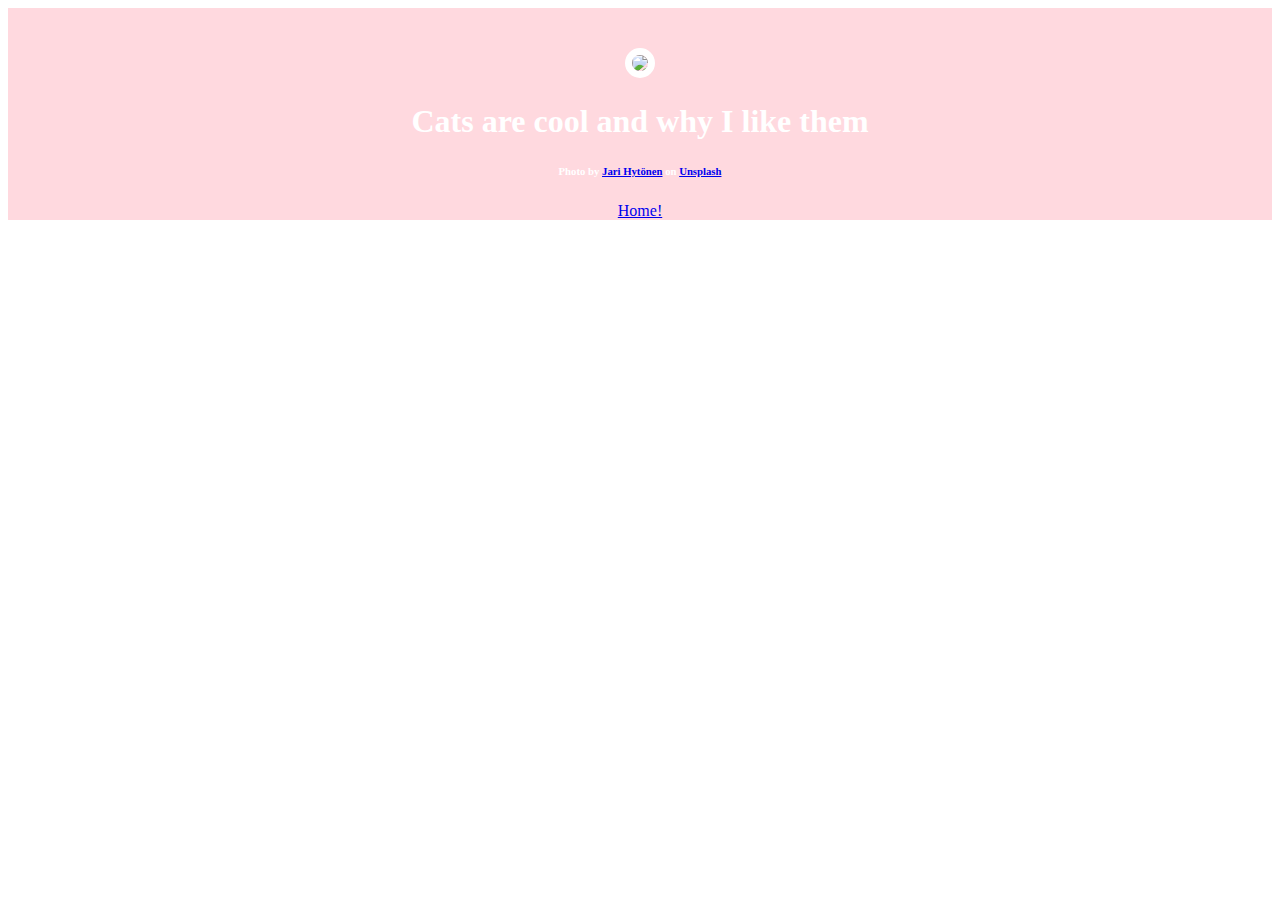
==== why.html @ 7be29b6e "Update why.html" ====
<!DOCTYPE html>
<hmtl>
    <head>
        <meta charset="utf-8">   
        <link rel="stylesheet" href="styles.css">
        <title>All About Cats: Why I like them!</title>
    </head>
    <body>
        <header>
            <img src="images/BabyNeko.jpg">
            <h1>Cats are cool and why I like them</h1>
            <h6>Photo by <a href="https://unsplash.com/@jarispics?utm_content=creditCopyText&utm_medium=referral&utm_source=unsplash">Jari Hytönen</a> on <a href="https://unsplash.com/photos/four-assorted-color-tabby-kittens-on-brown-basket-YCPkW_r_6uA?utm_content=creditCopyText&utm_medium=referral&utm_source=unsplash">Unsplash</a></h6>
            <footer>
                <a  class="goofy" href="index.html">Home!</a>
            </footer>
        </header>
        <br>   
        <article>
            <h2>
                
            </h2>
        </article>   
    </body>



</hmtl>
---- styles.css ----
article {
    max-width: 500px;
    padding: 20px;
    margin: 0 auto;
}
header {
    text-align: center;
    background-color:rgb(255, 217, 223);
    background-size: cover;
    color: rgb(255, 255, 255);
  }
  img{
    margin: 40px 0px 0px 0px;
    border: 7px solid white;
    border-radius: 20px;
  }
  h6 {
    text-align: center;
  }
  h2 {
    text-align: center;
  }
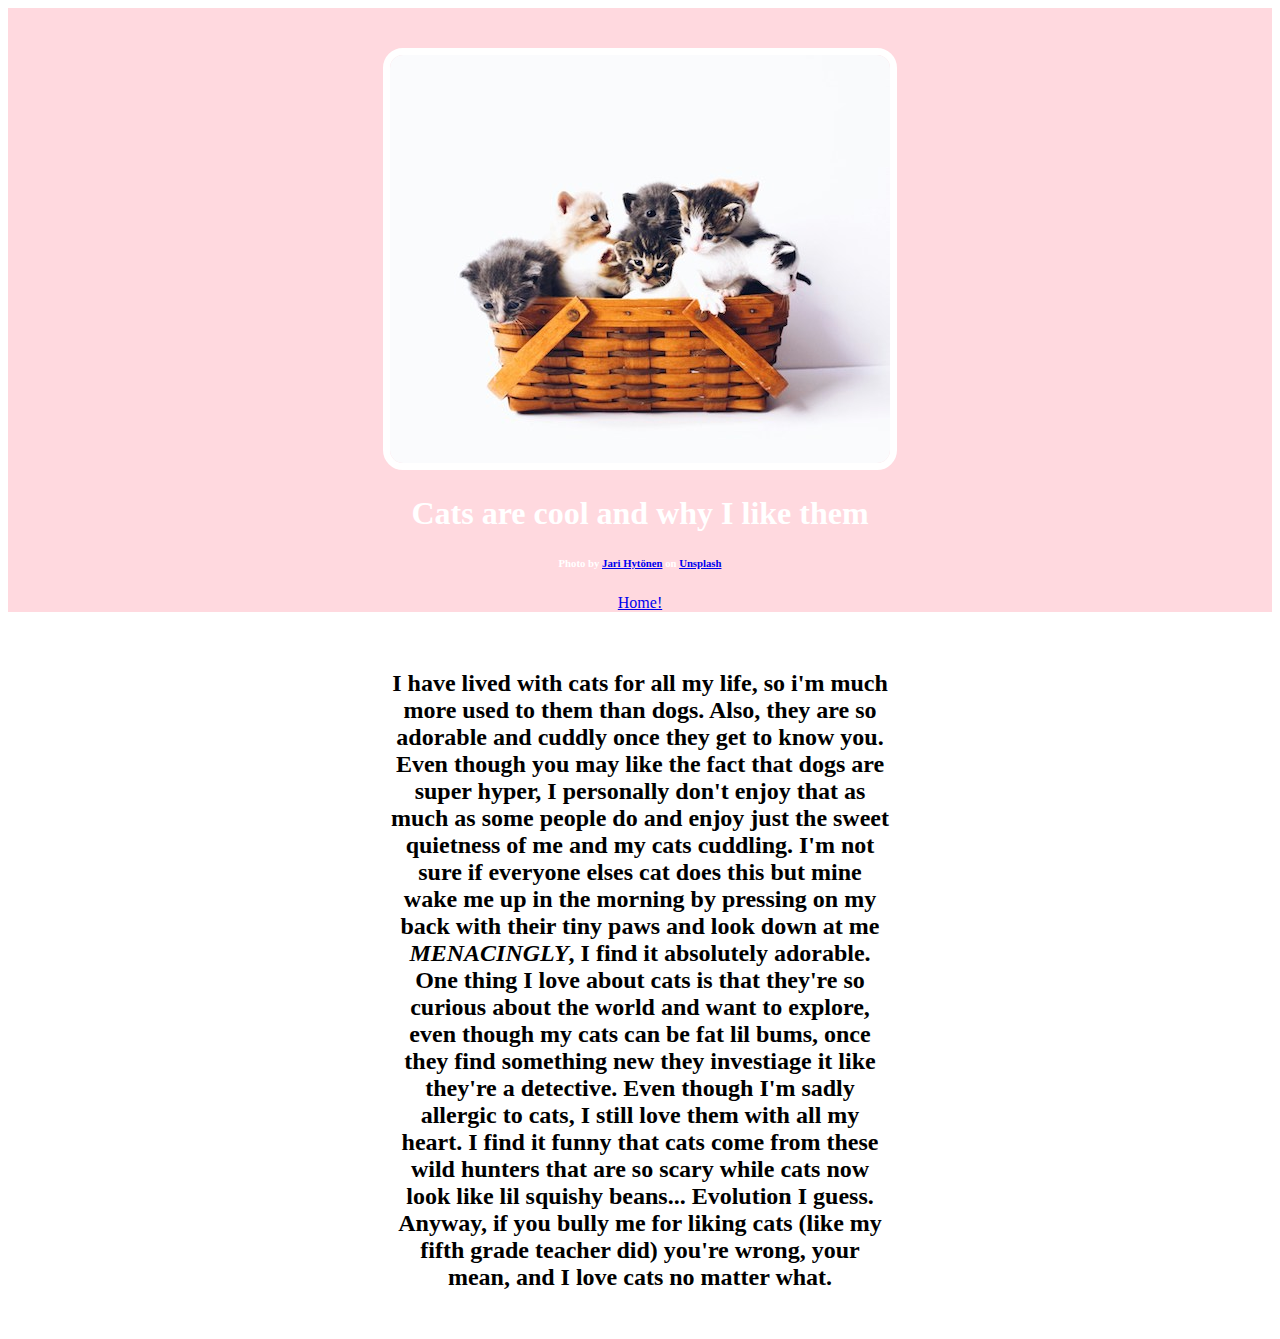
==== commit 6cf117e8: "Update why.html" ====
--- a/why.html
+++ b/why.html
@@ -4,6 +4,9 @@
         <meta charset="utf-8">   
         <link rel="stylesheet" href="styles.css">
         <title>All About Cats: Why I like them!</title>
+        <link rel="preconnect" href="https://fonts.googleapis.com">
+        <link rel="preconnect" href="https://fonts.gstatic.com" crossorigin>
+        <link href="https://fonts.googleapis.com/css2?family=Coiny&display=swap" rel="stylesheet">
     </head>
     <body>
         <header>
@@ -16,8 +19,8 @@
         </header>
         <br>   
         <article>
-            <h2>
-                
+            <h2 class="Coiny">
+                I have lived with cats for all my life, so i'm much more used to them than dogs. Also, they are so adorable and cuddly once they get to know you. Even though you may like the fact that dogs are super hyper, I personally don't enjoy that as much as some people do and enjoy just the sweet quietness of me and my cats cuddling. I'm not sure if everyone elses cat does this but mine wake me up in the morning by pressing on my back with their tiny paws and look down at me <i>MENACINGLY</i>, I find it absolutely adorable. One thing I love about cats is that they're so curious about the world and want to explore, even though my cats can be fat lil bums, once they find something new they investiage it like they're a detective. Even though I'm sadly allergic to cats, I still love them with all my heart. I find it funny that cats come from these wild hunters that are so scary while cats now look like lil squishy beans... Evolution I guess. Anyway, if you bully me for liking cats (like my fifth grade teacher did) you're wrong, your mean, and I love cats no matter what.
             </h2>
         </article>   
     </body>
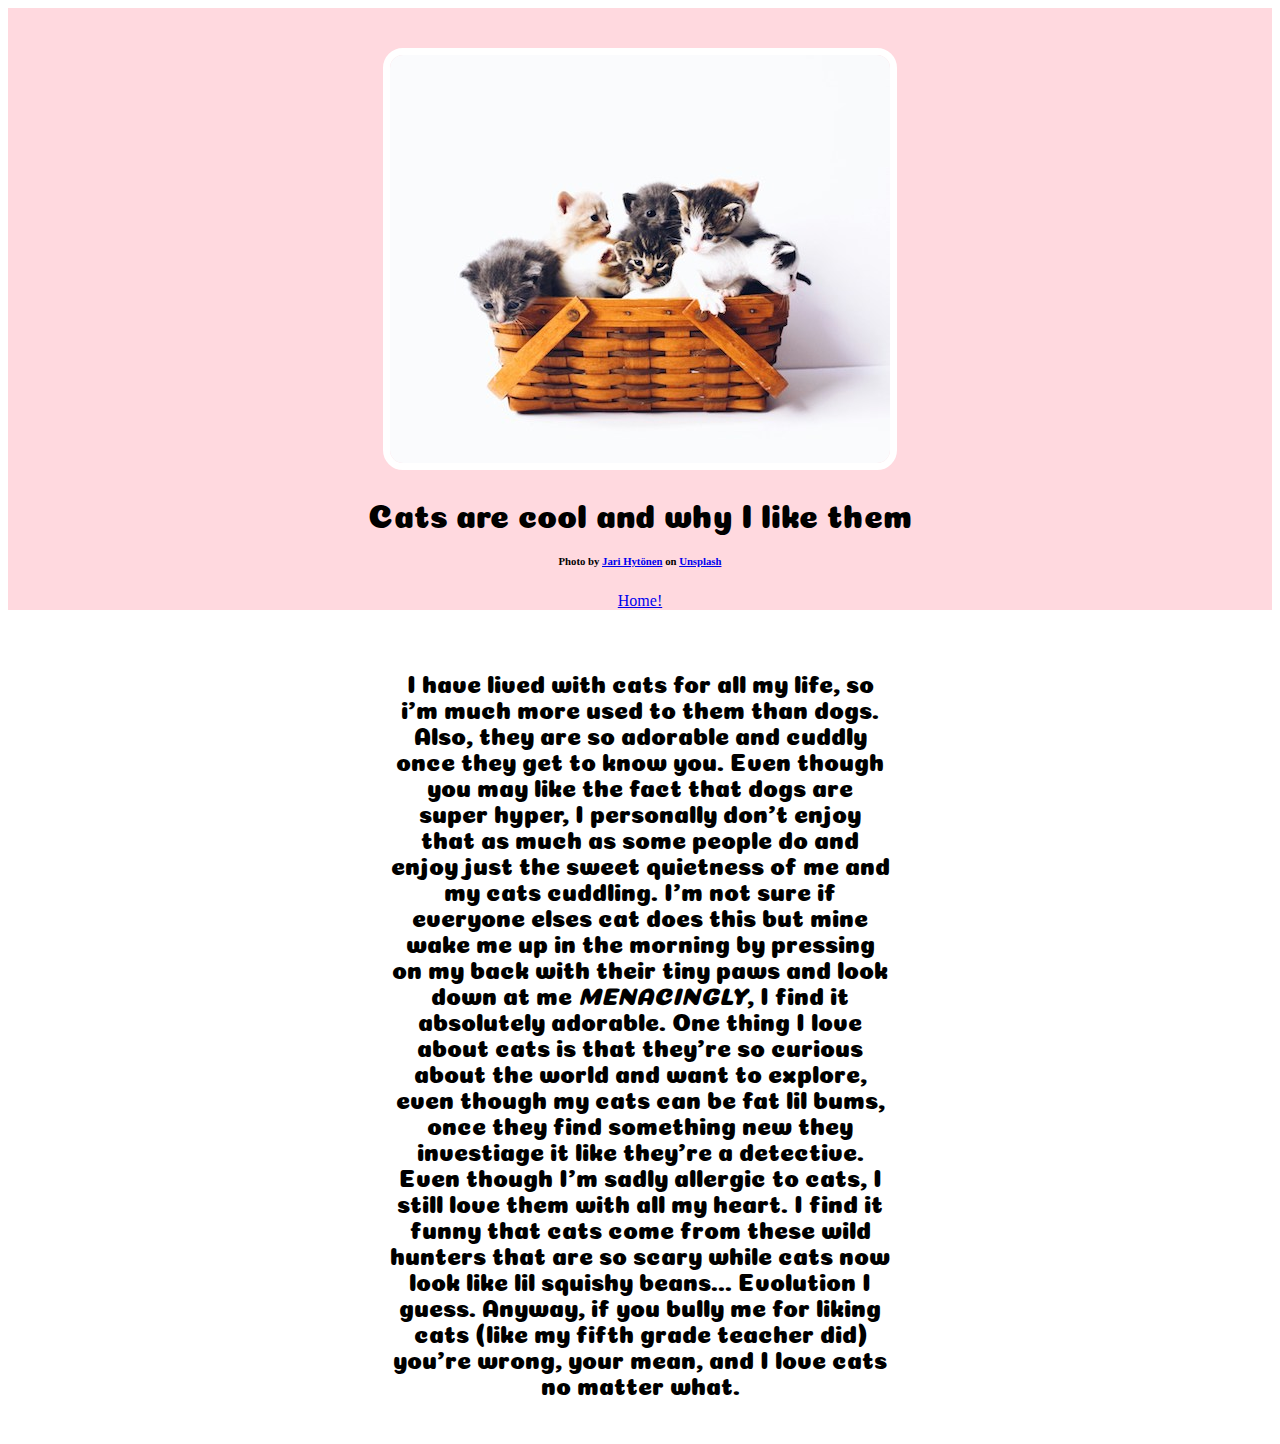
==== commit ad0548cb: "Update why.html" ====
--- a/why.html
+++ b/why.html
@@ -11,7 +11,7 @@
     <body>
         <header>
             <img src="images/BabyNeko.jpg">
-            <h1>Cats are cool and why I like them</h1>
+            <h1 class="Coiny">Cats are cool and why I like them</h1>
             <h6>Photo by <a href="https://unsplash.com/@jarispics?utm_content=creditCopyText&utm_medium=referral&utm_source=unsplash">Jari Hytönen</a> on <a href="https://unsplash.com/photos/four-assorted-color-tabby-kittens-on-brown-basket-YCPkW_r_6uA?utm_content=creditCopyText&utm_medium=referral&utm_source=unsplash">Unsplash</a></h6>
             <footer>
                 <a  class="goofy" href="index.html">Home!</a>
--- a/styles.css
+++ b/styles.css
@@ -8,7 +8,8 @@
     text-align: center;
     background-color:rgb(255, 217, 223);
     background-size: cover;
-    color: rgb(255, 255, 255);
+    padding: 20px 0px 0px 0px
+    color rgb(255, 255, 255);
   }
   img{
     margin: 40px 0px 0px 0px;
@@ -20,4 +21,22 @@
   }
   h2 {
     text-align: center;
-  }+  }
+  .goofy {
+    text-align: center;
+  }
+  .Coiny {
+    font-family: "Coiny", system-ui;
+    font-weight: 400;
+    font-style: normal;
+  }
+  li {
+    display: inline;
+    padding: 0px 10px 0px 10px;
+  }
+  ul {
+    padding: 0px 10px 0px 10px;
+  }
+  .chuuya {
+    color: rgb(0, 0, 0);
+  }
